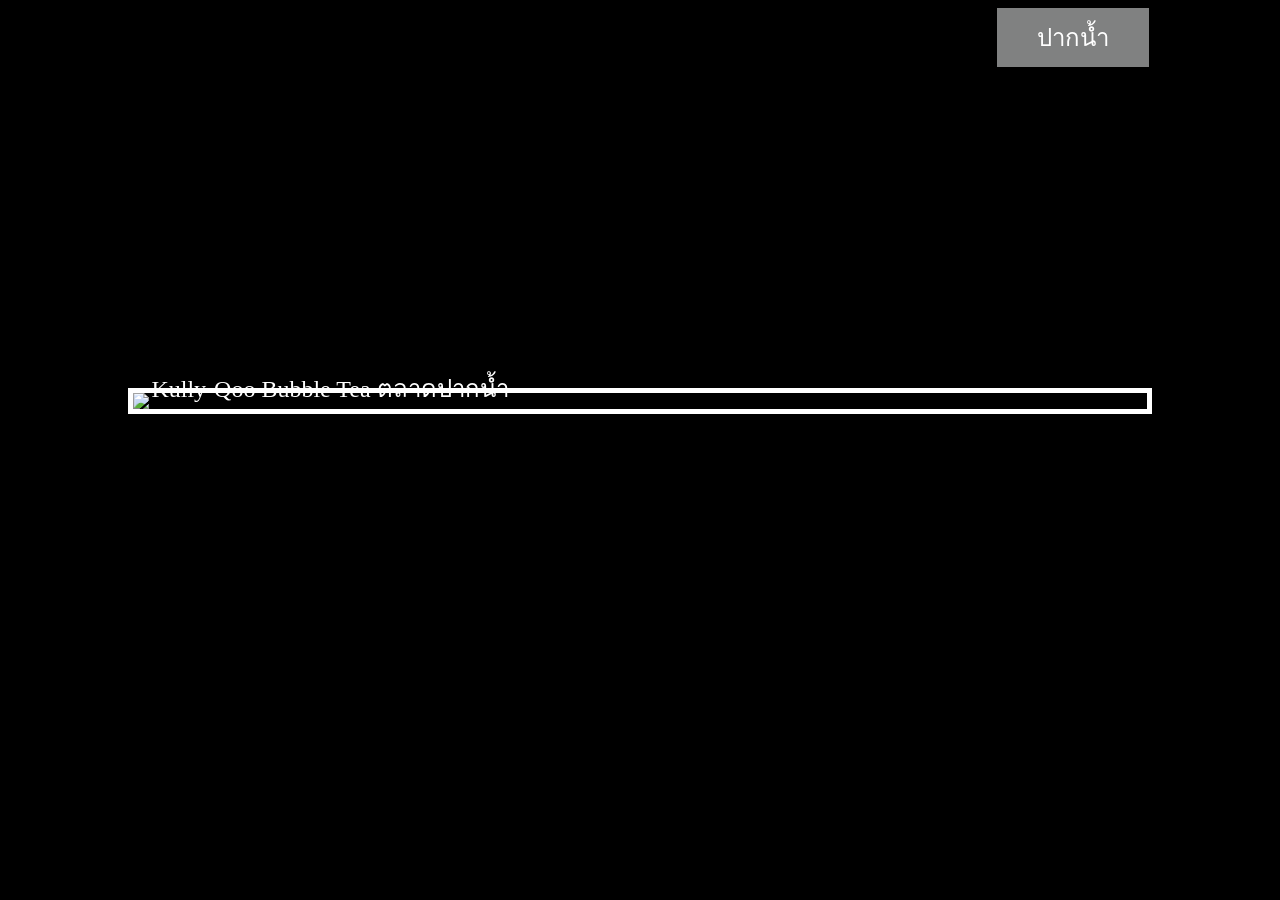
==== ex1-bubble-tea-shop/index.html @ af794de3 "editfile: index.html and style.css" ====
<!DOCTYPE html>
<html lang="en">

<head>
  <meta charset="UTF-8" />
  <meta http-equiv="X-UA-Compatible" content="IE=edge" />
  <meta name="viewport" content="width=device-width, initial-scale=1.0" />
  <link rel="stylesheet" href="./style.css" />
  <title>Positioned Layout Exercise 1 Bubble Tea Shop</title>
</head>

<body>
  <!-- Start coding here -->
  <div class="container">
    <img src="./preview-img.jpeg" />
    <div class="ads-messege">Kully-Qoo Bubble Tea ตลาดปากน้ำ</div>
    <div class="location">ปากน้ำ</div>
    <div></div>
  </div>
</body>

</html>
---- ex1-bubble-tea-shop/style.css ----
:root{
  --gray:#808181;
}

*{
  padding: 0;
  margin: 0;
  box-sizing: border-box;
}

body {
  font-family: "Kanit";
  background-color: black;
}

/* Start coding here */
.container{
  height: 100vh;
  display: flex;
  flex-direction: column;
  justify-content: center;
  align-items: center;
  color: white;
}

.container img{
  width: 80%;
  height: auto;
  border: 5px solid white;
  display: flex;display: flex;
  flex-direction: column;
  justify-content: center;
  align-items: center;
  justify-content: center;
  align-items: center;
}

.container .ads-messege{
  position:relative;
  bottom:45px;
  right: 310px;
  font-size: 1.5rem;
}

.container .location{
  position:relative;
  bottom: 445px;
  left: 433px;
  background-color: var(--gray);
  padding: 10px 40px;
  font-size: 1.5rem;
}
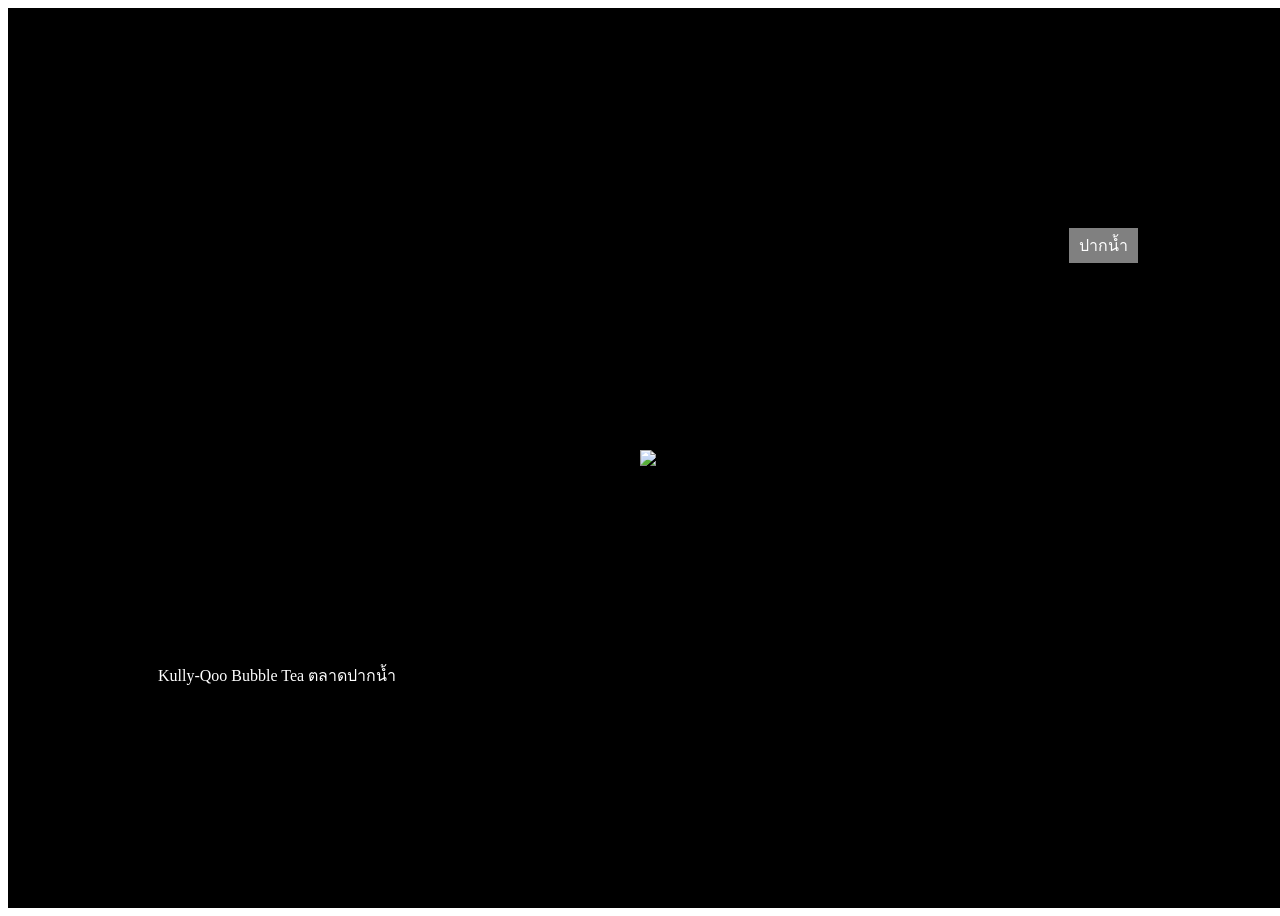
==== commit 74648b46: "feat: add new style on bubble tea shop page and techup chat room" ====
--- a/ex1-bubble-tea-shop/index.html
+++ b/ex1-bubble-tea-shop/index.html
@@ -13,9 +13,8 @@
   <!-- Start coding here -->
   <div class="container">
     <img src="./preview-img.jpeg" />
-    <div class="ads-messege">Kully-Qoo Bubble Tea ตลาดปากน้ำ</div>
-    <div class="location">ปากน้ำ</div>
-    <div></div>
+    <div class="restuarant-name">Kully-Qoo Bubble Tea ตลาดปากน้ำ</div>
+    <div class="tag">ปากน้ำ</div>
   </div>
 </body>
 
--- a/ex1-bubble-tea-shop/style.css
+++ b/ex1-bubble-tea-shop/style.css
@@ -1,53 +1,34 @@
-:root{
-  --gray:#808181;
+body {
+  font-family: "Kanit";
 }
 
-*{
-  padding: 0;
-  margin: 0;
-  box-sizing: border-box;
+.container {
+  position: relative;
+  background-color: black;
+  display: flex;
+  justify-content: center;
+  align-items: center;
+  height: 100vh;
+  width: 100vw;
 }
 
-body {
-  font-family: "Kanit";
-  background-color: black;
+.container img {
+  display: flex;
 }
 
-/* Start coding here */
-.container{
-  height: 100vh;
-  display: flex;
-  flex-direction: column;
-  justify-content: center;
-  align-items: center;
+.tag {
+  position: absolute;
+  top: 220px;
+  right: 150px;
+  background-color: gray;
   color: white;
+  padding: 5px 10px;
+  font-size: 16px;
 }
 
-.container img{
-  width: 80%;
-  height: auto;
-  border: 5px solid white;
-  display: flex;display: flex;
-  flex-direction: column;
-  justify-content: center;
-  align-items: center;
-  justify-content: center;
-  align-items: center;
+.restuarant-name {
+  position: absolute;
+  color: white;
+  bottom: 220px;
+  left:150px;
 }
-
-.container .ads-messege{
-  position:relative;
-  bottom:45px;
-  right: 310px;
-  font-size: 1.5rem;
-}
-
-.container .location{
-  position:relative;
-  bottom: 445px;
-  left: 433px;
-  background-color: var(--gray);
-  padding: 10px 40px;
-  font-size: 1.5rem;
-}
-
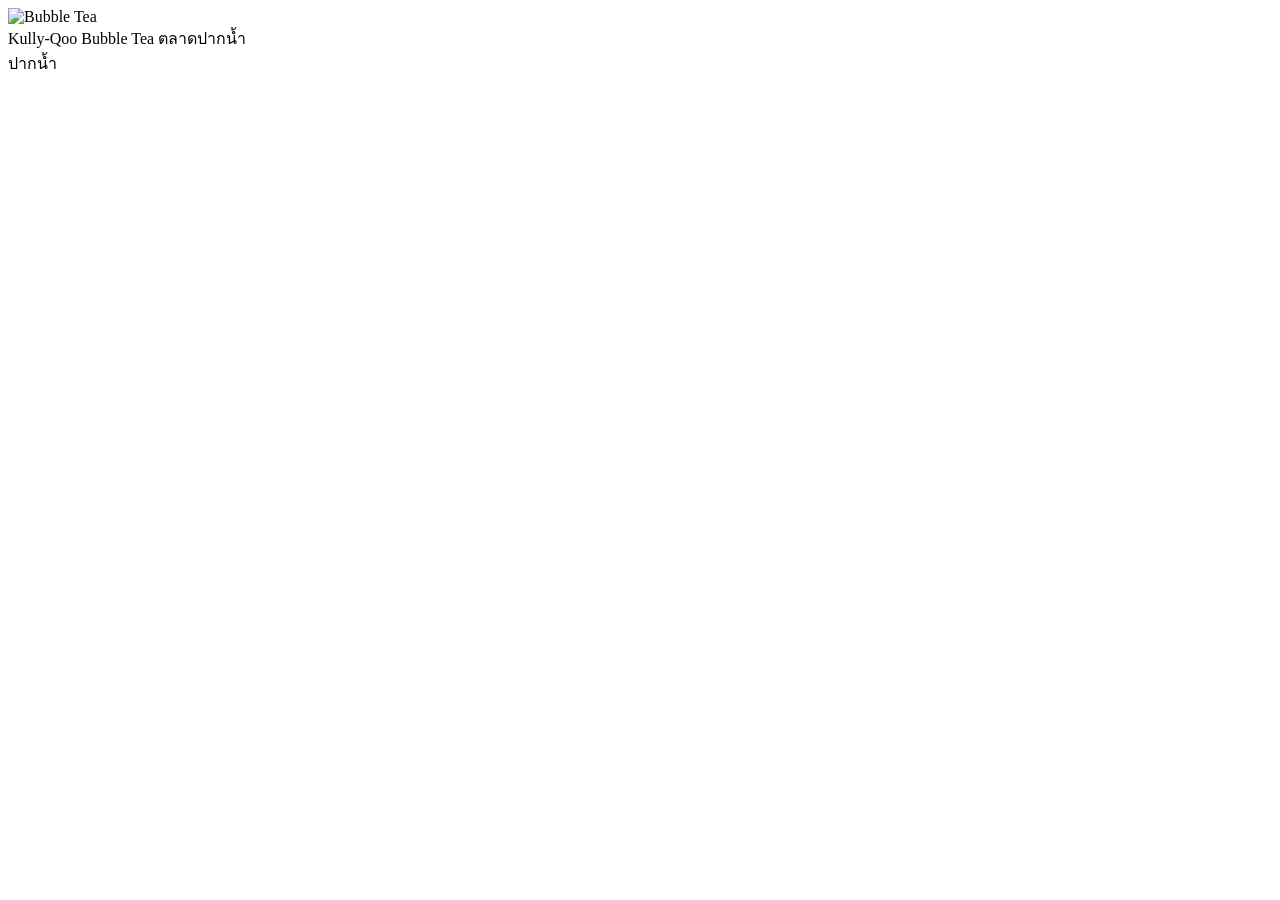
==== commit f06df74c: "feat/add/code/html/Todsapol" ====
--- a/ex1-bubble-tea-shop/index.html
+++ b/ex1-bubble-tea-shop/index.html
@@ -10,11 +10,11 @@
 </head>
 
 <body>
-  <!-- Start coding here -->
-  <div class="container">
-    <img src="./preview-img.jpeg" />
-    <div class="restuarant-name">Kully-Qoo Bubble Tea ตลาดปากน้ำ</div>
-    <div class="tag">ปากน้ำ</div>
+
+  <div class="image-container">
+    <img src="./preview-img.jpeg" alt="Bubble Tea" />
+    <div class="text-1">Kully-Qoo Bubble Tea ตลาดปากน้ำ</div>
+    <div class="text-2">ปากน้ำ</div>
   </div>
 </body>
 
